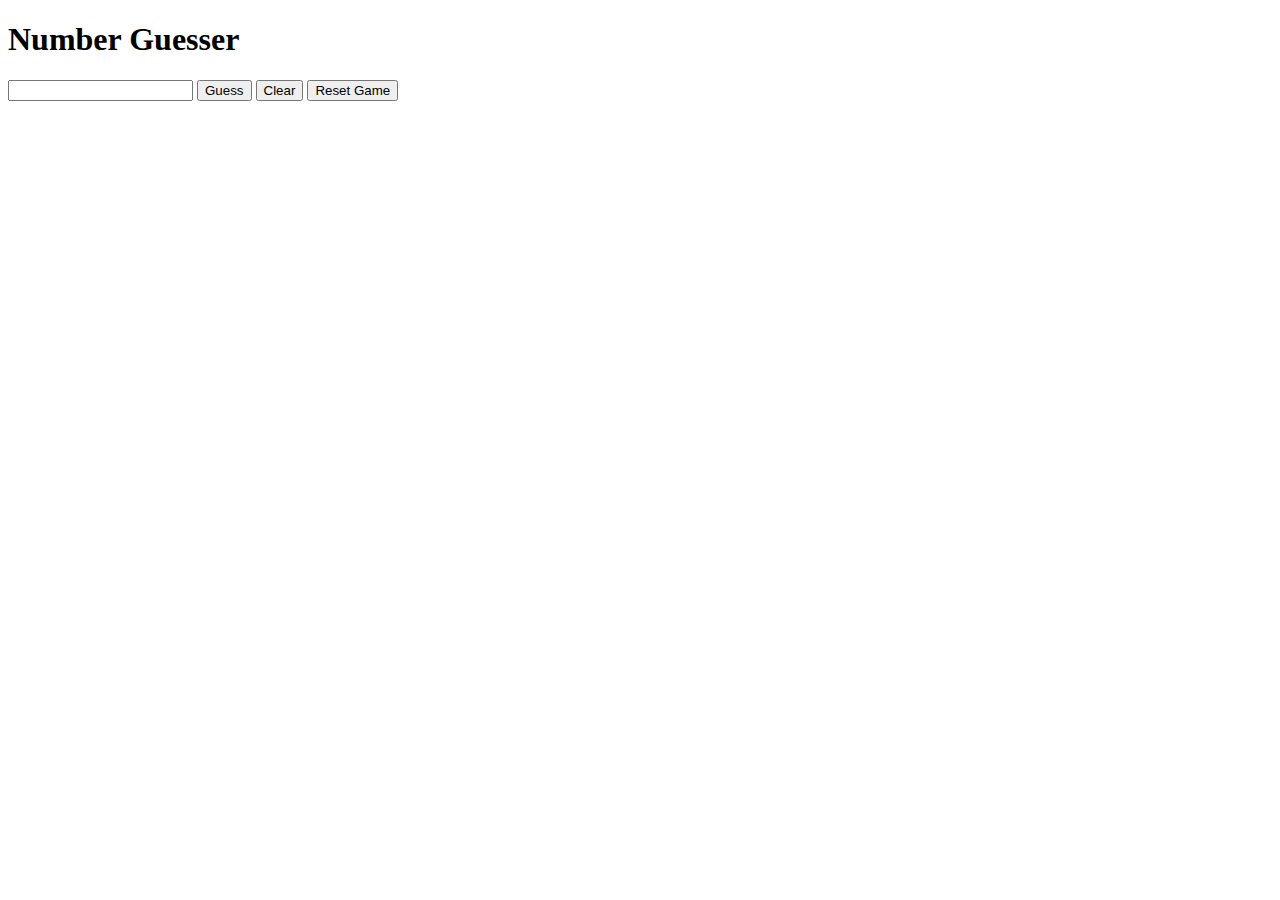
==== index.html @ fb96e1c4 "Merge pull request #1 from madison-kerndt/add-title" ====
<!DOCTYPE html>
<html>
  <head>
    <meta charset="utf-8">
    <title>Number Guesser</title>
    <link rel='stylesheet' href="style.css" title="Style Sheet">
    <script src="script.js"></script>
  </head>
  <body>
    <h1>Number Guesser</h1>
      <div id="recent-guess"></div>
      <div id='box'></div>
      <div id='hint'></div>
      <div>
        <input id="guess-input"></input placeholder="Input best guess">
        <button class="guess">Guess</button>
        <button class="clear">Clear</button>
        <button class="reset">Reset Game</button>
      </div>
  </body>
<html>
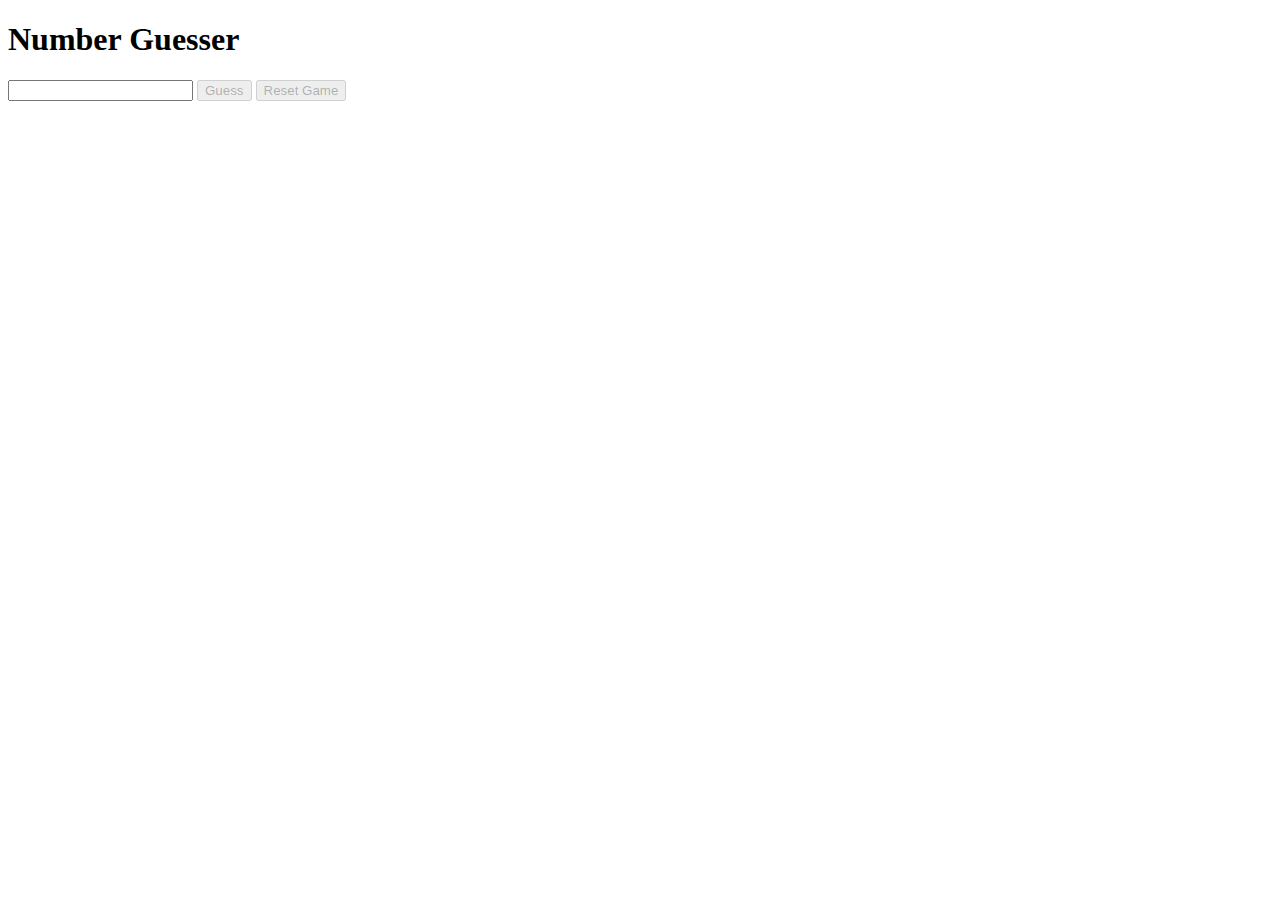
==== commit 96b00196: "step 2 completed" ====
--- a/index.html
+++ b/index.html
@@ -4,7 +4,6 @@
     <meta charset="utf-8">
     <title>Number Guesser</title>
     <link rel='stylesheet' href="style.css" title="Style Sheet">
-    <script src="script.js"></script>
   </head>
   <body>
     <h1>Number Guesser</h1>
@@ -14,8 +13,9 @@
       <div>
         <input id="guess-input"></input placeholder="Input best guess">
         <button class="guess">Guess</button>
-        <button class="clear">Clear</button>
         <button class="reset">Reset Game</button>
       </div>
+
+      <script src="script.js"></script>
   </body>
 <html>
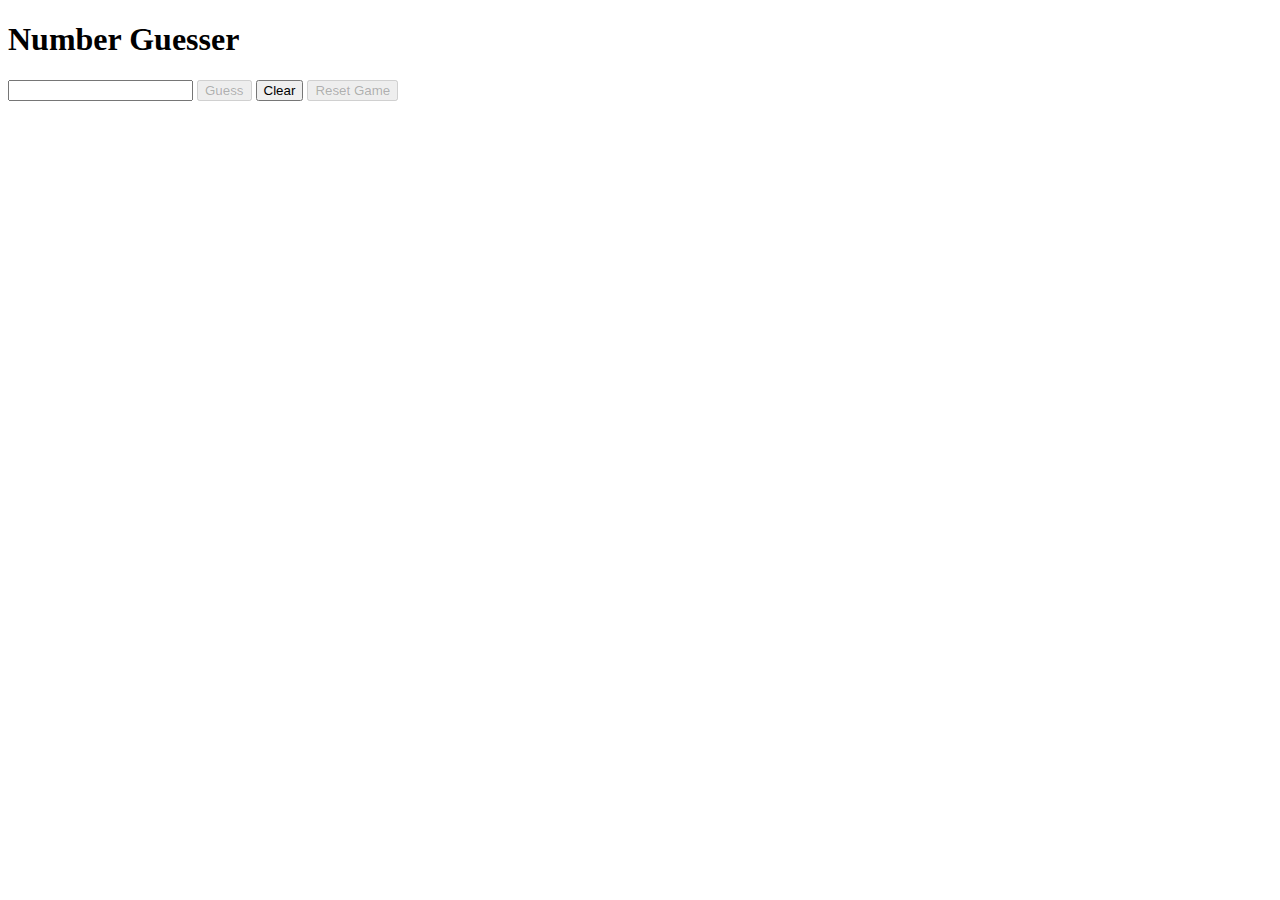
==== commit 328aa24f: "Merge pull request #2 from madison-kerndt/Add-clear-button" ====
--- a/index.html
+++ b/index.html
@@ -11,9 +11,10 @@
       <div id='box'></div>
       <div id='hint'></div>
       <div>
-        <input id="guess-input"></input placeholder="Input best guess">
-        <button class="guess">Guess</button>
-        <button class="reset">Reset Game</button>
+        <input id="guess-input-field"></input placeholder="Input best guess">
+        <button class="guess-button">Guess</button>
+        <button class="clear-field-button">Clear</button>
+        <button class="reset-button">Reset Game</button>
       </div>
 
       <script src="script.js"></script>
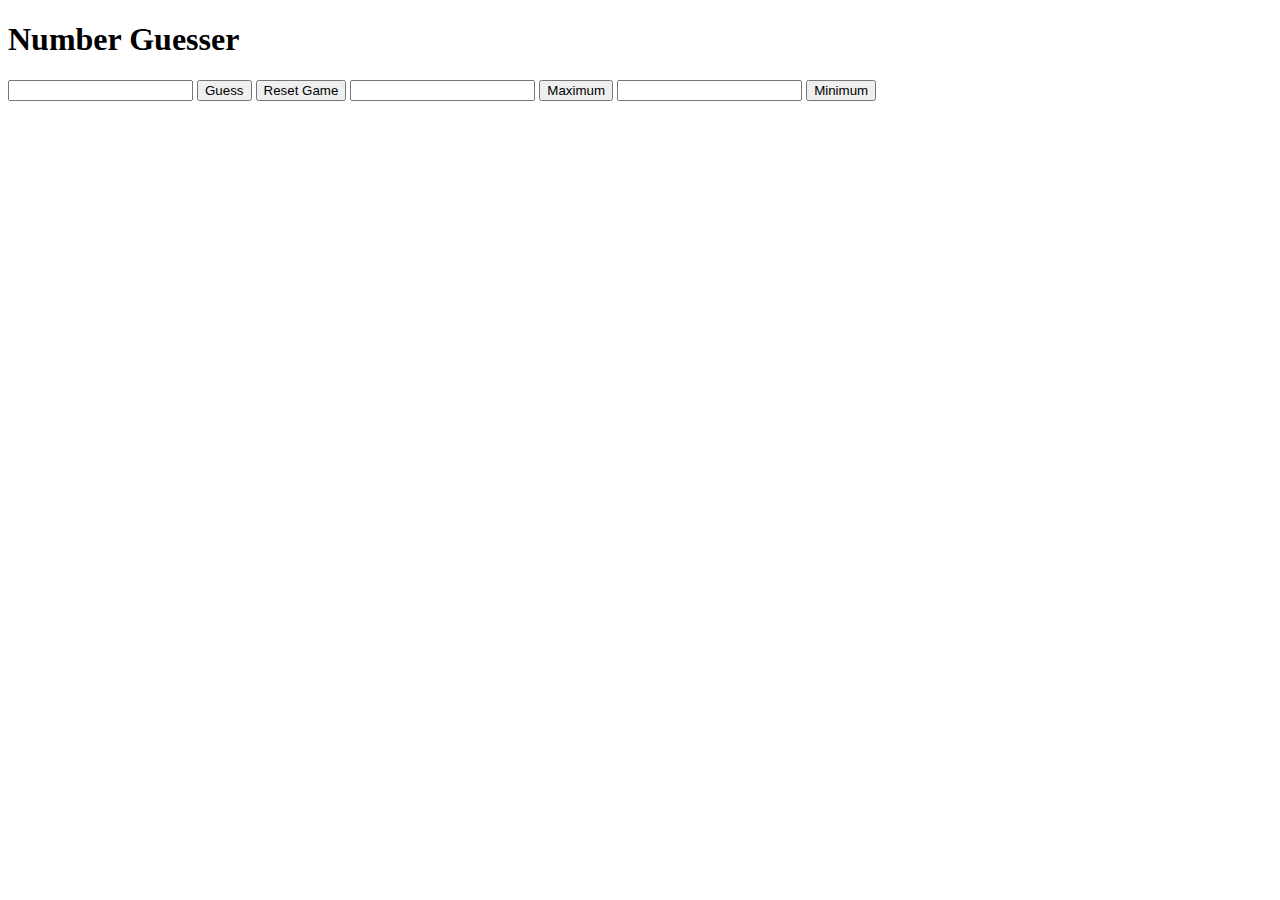
==== commit 8fff1b36: "changes-updated-cleanup" ====
--- a/index.html
+++ b/index.html
@@ -11,12 +11,14 @@
       <div id='box'></div>
       <div id='hint'></div>
       <div>
-        <input id="guess-input-field"></input placeholder="Input best guess">
-        <button class="guess-button">Guess</button>
-        <button class="clear-field-button">Clear</button>
-        <button class="reset-button">Reset Game</button>
+        <input id="guess-input"></input placeholder="Input best guess">
+        <button class="guess">Guess</button>
+        <button class="reset">Reset Game</button>
+        <input id="max-input"></input placeholder="Maximum range">
+        <button class="max-submit">Maximum</button>
+        <input id="min-input"></input placeholder="Minimum range">
+        <button class="min-submit">Minimum</button>
       </div>
-
       <script src="script.js"></script>
   </body>
 <html>
